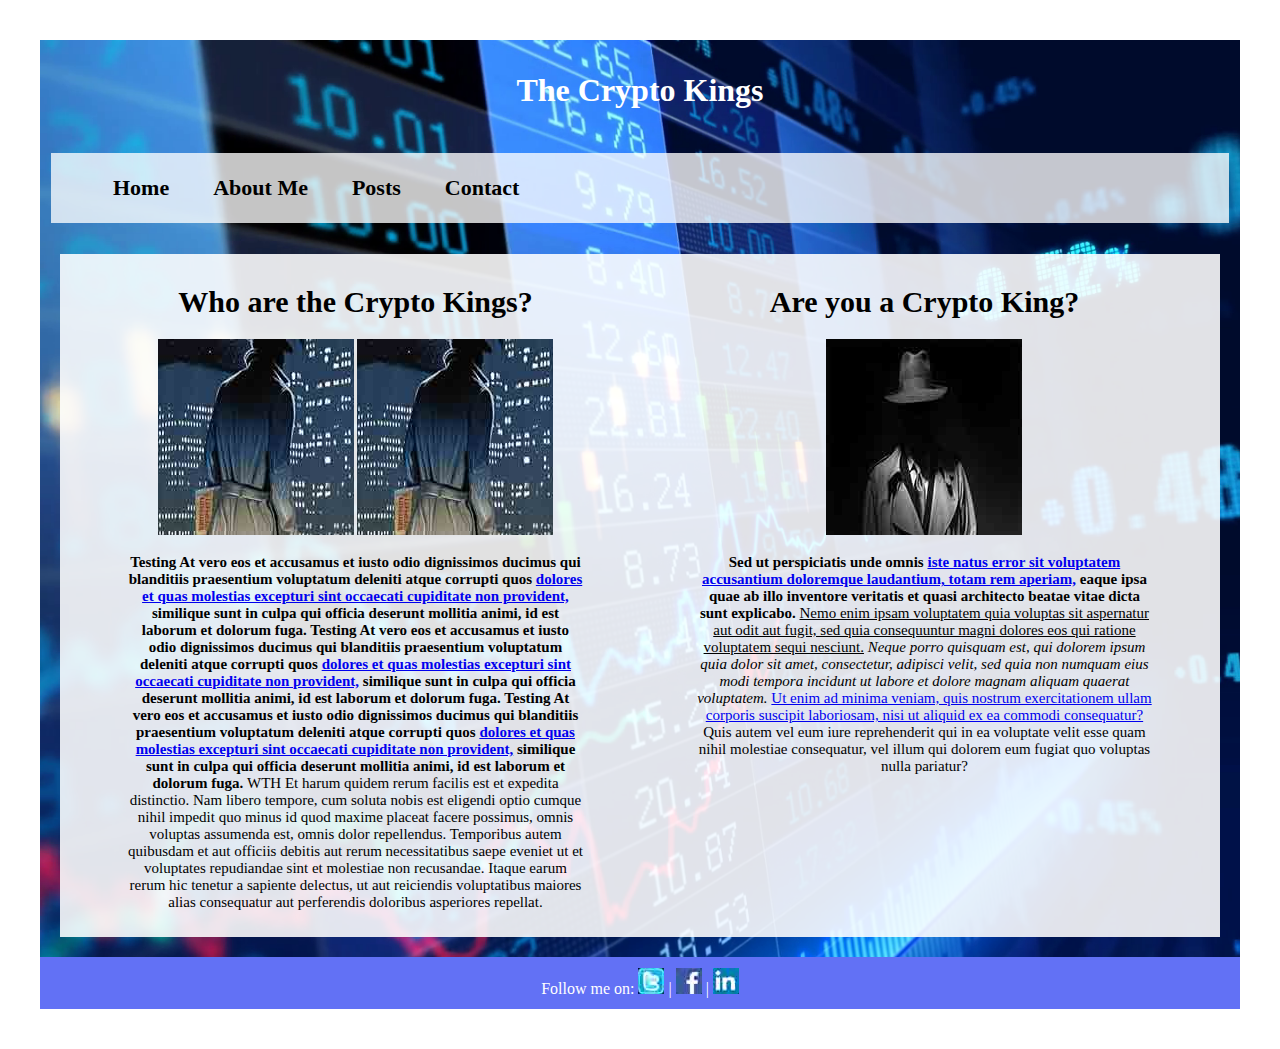
==== index.html @ 6598f17a "Adding more html" ====
<!DOCTYPE html>
<html lang="en">
 <head>
  <meta charset="UTF-8" />
  <meta name="viewport" content="width=device-width, initial-scale=1.0" />
  <meta http-equiv="X-UA-Compatible" content="ie=edge" />
  <link rel="stylesheet" href="css/styles.css" type="text/css" />

  <title>The Crypto Kings</title>
 </head>
 <body>
  <div class="flex-wrapper main-image">
   <div><h1 class="side">The Crypto Kings</h1></div>
   <header class="header">
    <ul class="navigation">
     <li><a class="active" href="index.html">Home</a></li>
     <li><a href="about_me.html">About Me</a></li>
     <li><a href="blog_post.html">Posts</a></li>
     <li><a href="contact_me.html">Contact</a></li>
    </ul>
   </header>
   <div class="bloghome-row">
    <div class="bloghome-column">
     <h1>Who are the Crypto Kings?</h1>
     <img src="images/spy1.jpg" alt="spy 1" width="196px" height="196px" />
     <img src="images/spy1.jpg" alt="spy 1" width="196px" height="196px" />
     <p>
      <b>
       Testing At vero eos et accusamus et iusto odio dignissimos ducimus qui blanditiis praesentium voluptatum deleniti atque corrupti quos
       <a href="#">dolores et quas molestias excepturi sint occaecati cupiditate non provident,</a> similique sunt in culpa qui officia deserunt mollitia animi, id est laborum et dolorum fuga.
      </b>
      <b>
       Testing At vero eos et accusamus et iusto odio dignissimos ducimus qui blanditiis praesentium voluptatum deleniti atque corrupti quos
       <a href="#">dolores et quas molestias excepturi sint occaecati cupiditate non provident,</a> similique sunt in culpa qui officia deserunt mollitia animi, id est laborum et dolorum fuga.
      </b>
      <b>
       Testing At vero eos et accusamus et iusto odio dignissimos ducimus qui blanditiis praesentium voluptatum deleniti atque corrupti quos
       <a href="#">dolores et quas molestias excepturi sint occaecati cupiditate non provident,</a> similique sunt in culpa qui officia deserunt mollitia animi, id est laborum et dolorum fuga.
      </b>
      WTH Et harum quidem rerum facilis est et expedita distinctio. Nam libero tempore, cum soluta nobis est eligendi optio cumque nihil impedit quo minus id quod maxime placeat facere possimus, omnis voluptas assumenda est, omnis dolor
      repellendus. Temporibus autem quibusdam et aut officiis debitis aut rerum necessitatibus saepe eveniet ut et voluptates repudiandae sint et molestiae non recusandae. Itaque earum rerum hic tenetur a sapiente delectus, ut aut
      reiciendis voluptatibus maiores alias consequatur aut perferendis doloribus asperiores repellat.
     </p>
    </div>

    <div class="bloghome-column">
     <h1>Are you a Crypto King?</h1>
     <img src="images/spies2.jpg" alt="spy 2" width="196px" height="196px" />
     <p>
      <b>
       Sed ut perspiciatis unde omnis <a href="#">iste natus error sit voluptatem accusantium doloremque laudantium, totam rem aperiam,</a> eaque ipsa quae ab illo inventore veritatis et quasi architecto beatae vitae dicta sunt explicabo.
      </b>
      <u>Nemo enim ipsam voluptatem quia voluptas sit aspernatur aut odit aut fugit, sed quia consequuntur magni dolores eos qui ratione voluptatem sequi nesciunt.</u>
      <i>Neque porro quisquam est, qui dolorem ipsum quia dolor sit amet, consectetur, adipisci velit, sed quia non numquam eius modi tempora incidunt ut labore et dolore magnam aliquam quaerat voluptatem.</i>
      <a href="#">Ut enim ad minima veniam, quis nostrum exercitationem ullam corporis suscipit laboriosam, nisi ut aliquid ex ea commodi consequatur? </a>Quis autem vel eum iure reprehenderit qui in ea voluptate velit esse quam nihil
      molestiae consequatur, vel illum qui dolorem eum fugiat quo voluptas nulla pariatur?
     </p>
    </div>
   </div>
   <footer class="footer">
    Follow me on: <a href="#"><img src="images/twitter.jpg" alt="Twitter" /></a> | <a href="#"><img src="images/facebook.jpg" alt="Facebook" /></a> | <a href="#"><img src="images/linkedin.jpg" alt="LinkedIn" /></a>
   </footer>
  </div>
 </body>
</html>
---- css/styles.css ----
@import "layout.css";
@import "nav.css";
@import "footer.css";
@import "grid.css";


/*Doing the whole layout*/
.header {
    background: transparent;
}

.side {
    color: white;
}

/*Doing the whole layout*/
.main-image {
    background-image: url("../images/80-808169_stock-market-wallpaper-hd.png");
    background-repeat: no-repeat;
    width: 100%;
    height: 100%;
    background-size: cover;
}

.main {
    text-align: left;
    background: rgba(255, 255, 255, 0.882);
    color: #000;
}

.card {
    text-align: left;
    background: rgba(255, 255, 255, 0.582);
    color: #000;
    width: 200px;
    padding: 10px 20px;
}

.card2 {
    text-align: left;
    background: rgba(255, 255, 255, 0.582);
    color: #000;
    width: 300px;
    padding: 10px 20px;
}

.main-2 {
    text-align: left;
    background: rgba(255, 255, 255, 0.882);
    color: #000;
}

.aside-1 {
    background: rgb(2, 126, 22);
}

.aside-2 {
    background: rgb(20, 0, 201);
}

.pocket {
    color: white;
}

@media all and (min-width: 600px) {
    .aside {
        flex: 1 0 0;
    }
}

/*Doing the media query*/
@media all and (min-width: 800px) {
    .main {
        flex: 3 0px;
    }
    .aside-1 {
        order: 2;
    }
    .main {
        order: 1;
    }
    .aside-2 {
        order: 3;
    }
    .footer {
        order: 5;
    }
    .main-2 {
        order: 4;
    }
}

/*Doing the media query*/
@media all and (max-width: 1099px) {
    .main {
        flex: 3 0px;
    }
    .aside-1 {
        order: 3;
    }
    .main {
        order: 1;
    }
    .aside-2 {
        order: 4;
    }
    .footer {
        order: 5;
    }
    .main-2 {
        order: 2;
    }
}

body {
    padding: 2em;
}

textarea {
    width: 300px;
    height: 150px;
}
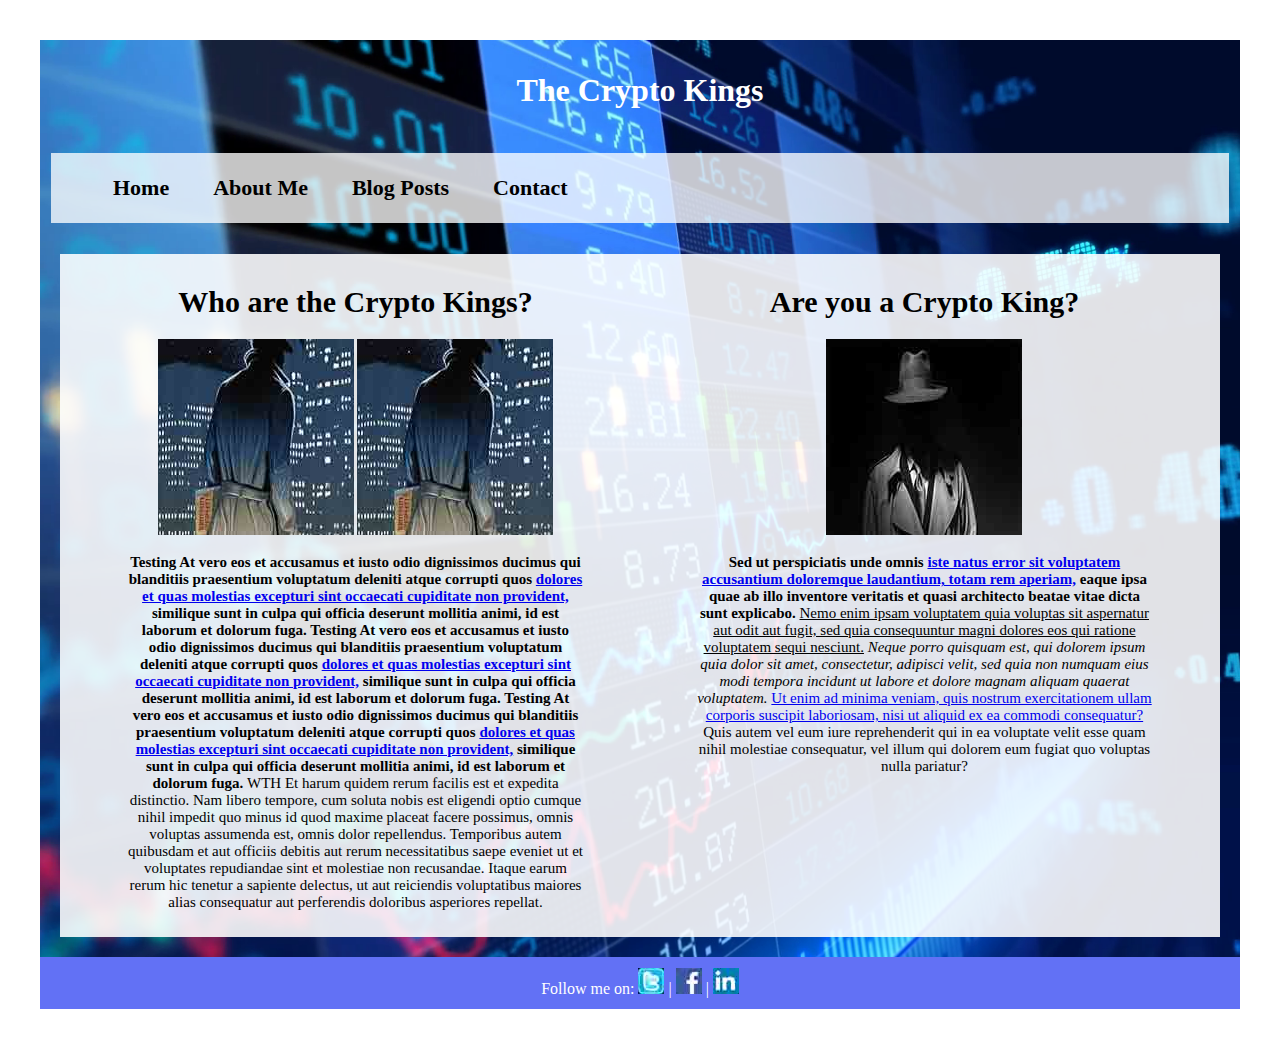
==== commit 029f46a2: "Updating the HTML" ====
--- a/index.html
+++ b/index.html
@@ -15,7 +15,7 @@
     <ul class="navigation">
      <li><a class="active" href="index.html">Home</a></li>
      <li><a href="about_me.html">About Me</a></li>
-     <li><a href="blog_post.html">Posts</a></li>
+     <li><a href="blog_post.html">Blog Posts</a></li>
      <li><a href="contact_me.html">Contact</a></li>
     </ul>
    </header>
--- a/css/styles.css
+++ b/css/styles.css
@@ -68,7 +68,7 @@
     }
 }
 
-/*Doing the media query*/
+/*Doing the media query for the flex boxes*/
 @media all and (min-width: 800px) {
     .main {
         flex: 3 0px;
@@ -116,6 +116,7 @@
     padding: 2em;
 }
 
+/*Doing the textarea decoration*/
 textarea {
     width: 300px;
     height: 150px;
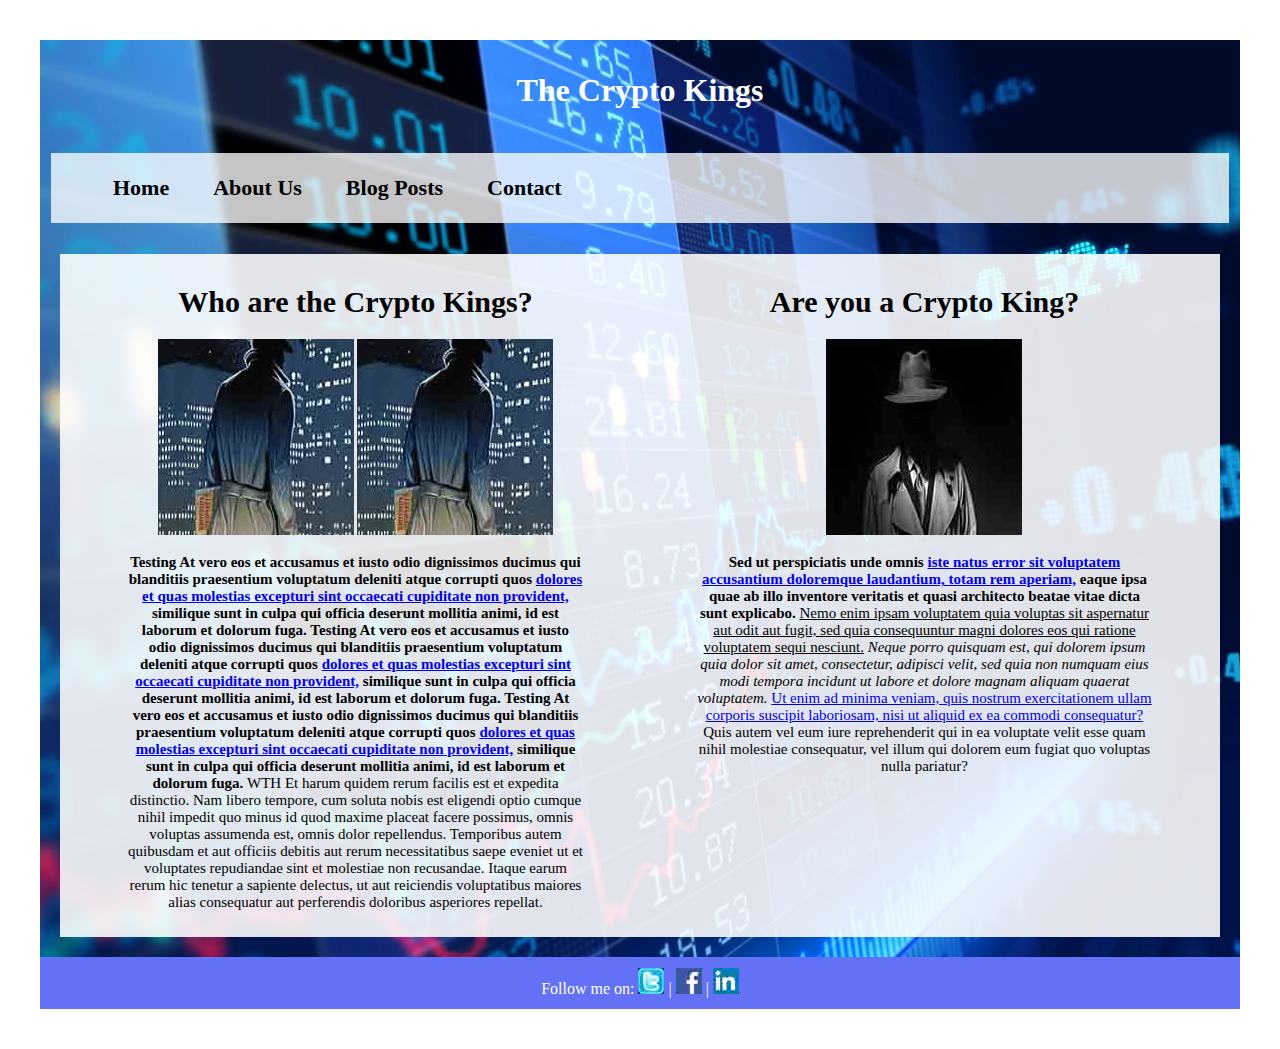
==== commit 0b3acbc8: "Updating the navigation" ====
--- a/index.html
+++ b/index.html
@@ -14,7 +14,7 @@
    <header class="header">
     <ul class="navigation">
      <li><a class="active" href="index.html">Home</a></li>
-     <li><a href="about_me.html">About Me</a></li>
+     <li><a href="about_me.html">About Us</a></li>
      <li><a href="blog_post.html">Blog Posts</a></li>
      <li><a href="contact_me.html">Contact</a></li>
     </ul>
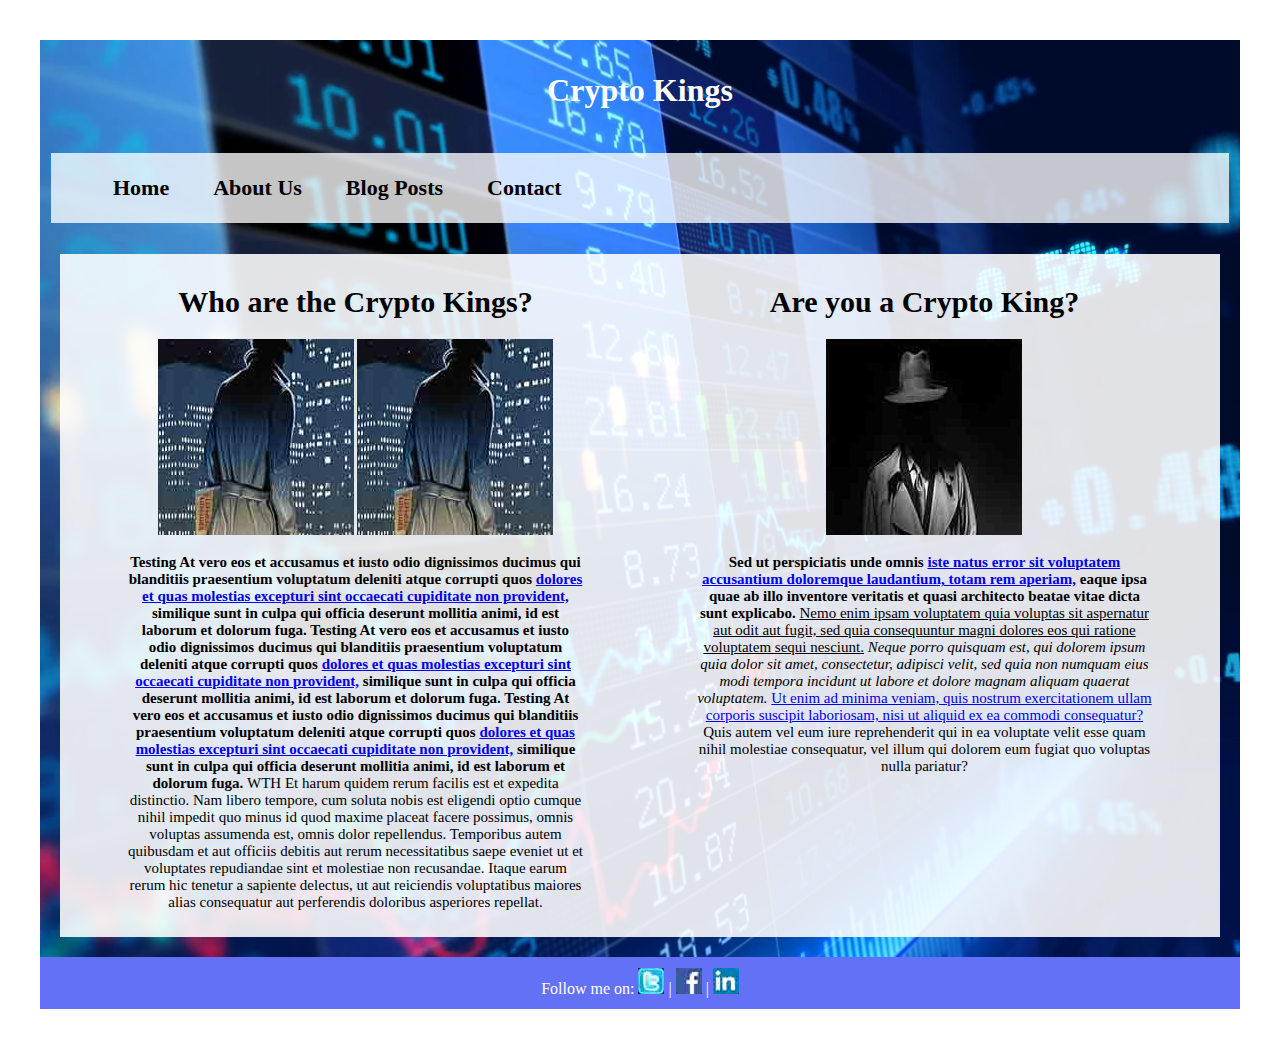
==== commit 902513d4: "Updating the titles" ====
--- a/index.html
+++ b/index.html
@@ -10,7 +10,7 @@
  </head>
  <body>
   <div class="flex-wrapper main-image">
-   <div><h1 class="side">The Crypto Kings</h1></div>
+   <div><h1 class="side">Crypto Kings</h1></div>
    <header class="header">
     <ul class="navigation">
      <li><a class="active" href="index.html">Home</a></li>
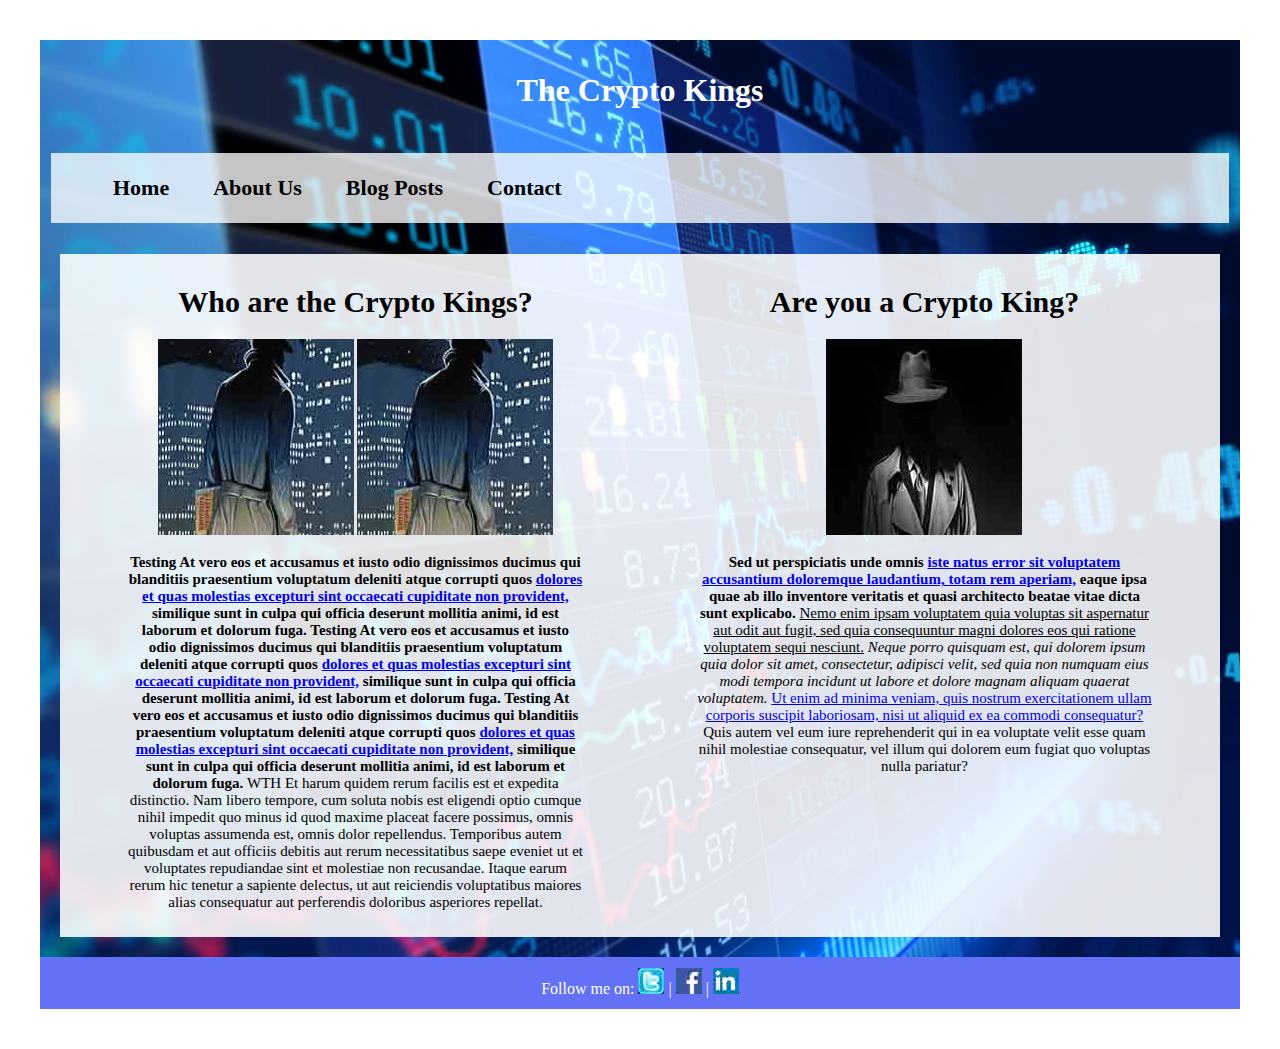
==== commit 79027ce5: "Updating the HTML" ====
--- a/index.html
+++ b/index.html
@@ -10,7 +10,7 @@
  </head>
  <body>
   <div class="flex-wrapper main-image">
-   <div><h1 class="side">Crypto Kings</h1></div>
+   <div><h1 class="side">The Crypto Kings</h1></div>
    <header class="header">
     <ul class="navigation">
      <li><a class="active" href="index.html">Home</a></li>
--- a/css/styles.css
+++ b/css/styles.css
@@ -13,7 +13,7 @@
     color: white;
 }
 
-/*Doing the whole layout*/
+/*Doing the other layout*/
 .main-image {
     background-image: url("../images/80-808169_stock-market-wallpaper-hd.png");
     background-repeat: no-repeat;
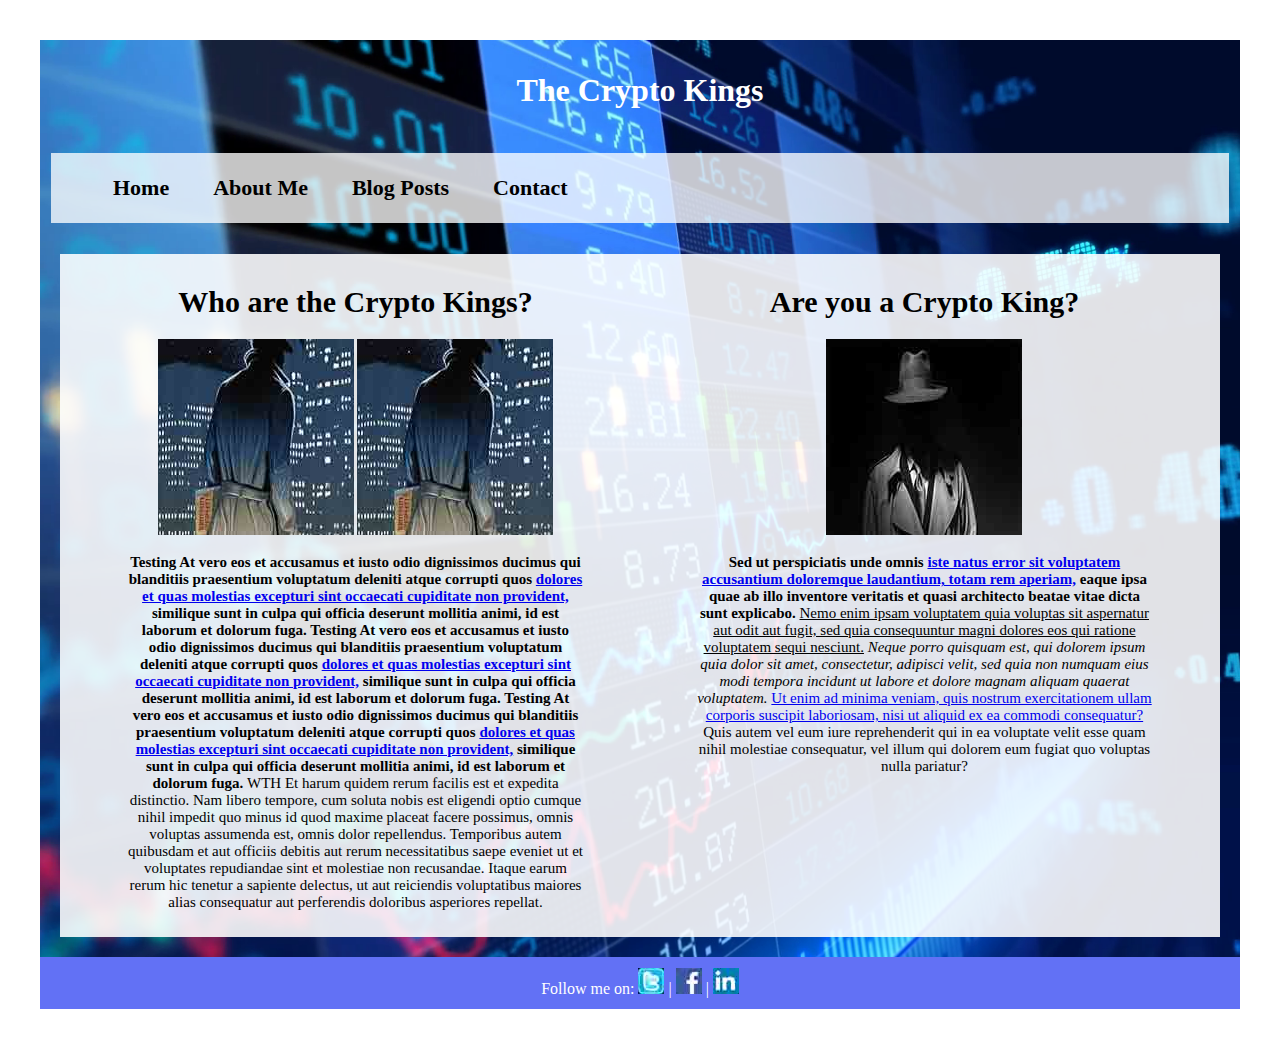
==== commit f5c5c4e8: "Updating the html" ====
--- a/index.html
+++ b/index.html
@@ -14,7 +14,7 @@
    <header class="header">
     <ul class="navigation">
      <li><a class="active" href="index.html">Home</a></li>
-     <li><a href="about_me.html">About Us</a></li>
+     <li><a href="about_me.html">About Me</a></li>
      <li><a href="blog_post.html">Blog Posts</a></li>
      <li><a href="contact_me.html">Contact</a></li>
     </ul>
